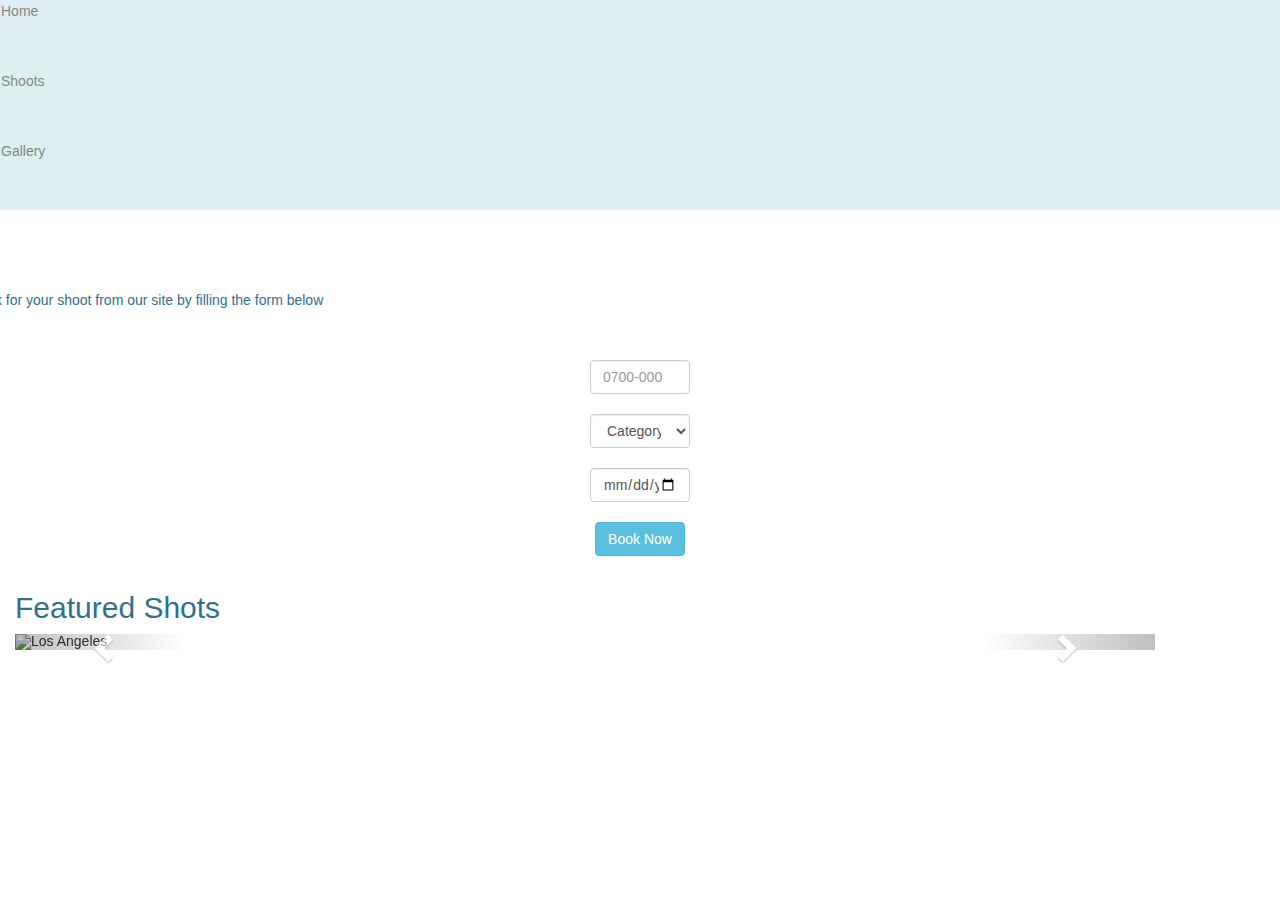
==== index.html @ 305ab43b "final" ====
<!DOCTYPE html>
<html lang="en" dir="ltr">
  <head>
    <link rel="icon" href="https://cdn4.iconfinder.com/data/icons/backpack-traveler-explorer/170/backpacker-self-traveler-011-512.png" type="image/gif" sizes="16x16">
    <link rel="stylesheet" href="https://maxcdn.bootstrapcdn.com/bootstrap/3.4.0/css/bootstrap.min.css">
  <script src="https://ajax.googleapis.com/ajax/libs/jquery/3.3.1/jquery.min.js"></script>
  <script src="https://maxcdn.bootstrapcdn.com/bootstrap/3.4.0/js/bootstrap.min.js"></script>
    <meta name="viewport" content="width=device-width user-scalable=no">
    <link rel="stylesheet" href="css/bootstrap.css">
    <link rel="stylesheet" href="css/styles.css">
    <meta charset="utf-8">
    <title>Photography</title>
  </head>
  <body>
    <div class="nav">
      <div class="navbar">
        <p>Home</p>
      </div>
      <div class="navbar">
        <p>Shoots</p>
      </div>
      <div class="navbar">
        <p>Gallery</p>
      </div>
    </div>
<div class="row">
  <div class="col-5">
    <div class="table table-hover">
      <table>
        <tr class="info">
          <th>Event</th>
          <th>Date</th>
          <th>Venue</th>
        </tr>
        <tr>
          <td>Lens Flare</td>
          <td>03/03/2019</td>
          <td>Uhuru Gardens</td>
        </tr>
        <tr>
          <td>PhotoBoom</td>
          <td>08/03/2019</td>
          <td>Kitengela</td>
        </tr>
      </table>
    </div>
    <div class="row">
      <div class="col-9">
        <p class="text-info">
          Book for your shoot from our site by filling the form below </p><br>
          <div class="form-group">
            <form id="contact">
              <center>
              Tel Number<input type="number" id="number" class="form-control" placeholder="0700-000-000" required>
              Category <select class="form-control" id="category">
                <option value="Null">Category</option>
                <option value="Executive">Executive</option>
                <option value="Pocket friendly">Pocket Friendly</<op></option>
              </select>
              Date<input type="date" id="date" class="form-control" required><br>

                <button type="submit" class="btn btn-info" name="button">Book Now</button>
                <div id="output" class="bg-success col-5"></div>
                </center>
            </form>
          </div>
      </div>
    </div>
  </div>
  <div class="col-sm-7">
    <div class="container">
  <h2 class="text-info">Featured Shots</h2>
  <div id="myCarousel" class="carousel slide" data-ride="carousel">
    <!-- Wrapper for slides -->
    <div class="carousel-inner">
      <div class="item active">
        <img src="https://kenyaphotographer.co.ke/upload/photos/thumbs/916201843914pm_kenya_models_photography%201.jpg" alt="Los Angeles" class="image-responsive" style="width:100%;">
      </div>

      <div class="item">
        <img src="https://www.the-star.co.ke/sites/default/files/styles/new_full_content/public/articles/2017/04/30/1551000.jpg?itok=OCGo_Bte" alt="Chicago" class="image-responsive" style="width:100%;">
      </div>

      <div class="item">
        <img src="http://youthvillage.co.ke/wp-content/uploads/Kenyan-Model.jpg" alt="New york" style="width:100%;" class="image-responsive">
      </div>
    </div>

    <!-- Left and right controls -->
    <a class="left carousel-control" href="#myCarousel" data-slide="prev">
      <span class="glyphicon glyphicon-chevron-left"></span>
      <span class="sr-only">Previous</span>
    </a>
    <a class="right carousel-control" href="#myCarousel" data-slide="next">
      <span class="glyphicon glyphicon-chevron-right"></span>
      <span class="sr-only">Next</span>
    </a>
  </div>
</div>
  </div>
  </div>
    <script src="https://code.jquery.com/jquery-3.3.1.js"></script>
    <script type="text/javascript" src="js/scripts.js"></script>
  </body>
</html>
---- css/styles.css ----
body{
  background-image: url("../img/pc.jpg");
  background-position: center;
  background-repeat: no-repeat;
}
.nav{
  background-color: #CAE5E8;
  opacity: 0.6;
}
.table{
  color: white;
}
.image-responsive{
  height: 150px;
}
.form-control{
  width:100px;
}
.form-group{
  color:white;
}
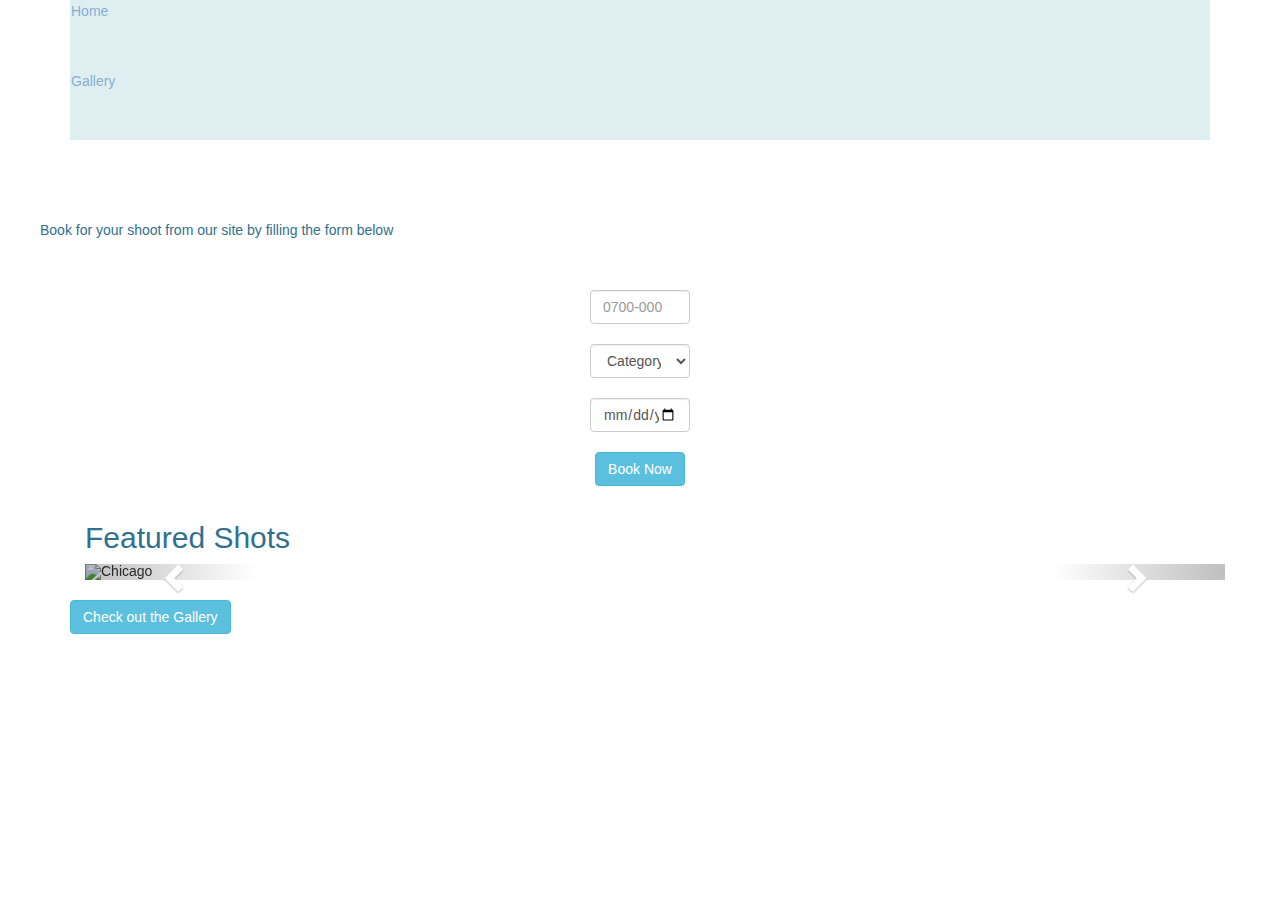
==== commit 30915bc3: "ff" ====
--- a/index.html
+++ b/index.html
@@ -11,16 +11,13 @@
     <meta charset="utf-8">
     <title>Photography</title>
   </head>
-  <body>
+  <body class="container">
     <div class="nav">
       <div class="navbar">
-        <p>Home</p>
+        <p><a href="index.html">Home</a></p>
       </div>
       <div class="navbar">
-        <p>Shoots</p>
-      </div>
-      <div class="navbar">
-        <p>Gallery</p>
+        <p><a href="gallery.html">Gallery</a></p>
       </div>
     </div>
 <div class="row">
@@ -45,19 +42,19 @@
       </table>
     </div>
     <div class="row">
-      <div class="col-9">
+      <div class="col-11">
         <p class="text-info">
           Book for your shoot from our site by filling the form below </p><br>
           <div class="form-group">
             <form id="contact">
               <center>
-              Tel Number<input type="number" id="number" class="form-control" placeholder="0700-000-000" required>
-              Category <select class="form-control" id="category">
+              Tel Number<input type="number" id="number" class="form-control" for="form_number" placeholder="0700-000-000" required>
+              Category <select class="form-control" id="category" for="form_package">
                 <option value="Null">Category</option>
                 <option value="Executive">Executive</option>
                 <option value="Pocket friendly">Pocket Friendly</<op></option>
               </select>
-              Date<input type="date" id="date" class="form-control" required><br>
+              Date<input type="date" for="form_date" id="date" class="form-control" required><br>
 
                 <button type="submit" class="btn btn-info" name="button">Book Now</button>
                 <div id="output" class="bg-success col-5"></div>
@@ -73,16 +70,16 @@
   <div id="myCarousel" class="carousel slide" data-ride="carousel">
     <!-- Wrapper for slides -->
     <div class="carousel-inner">
-      <div class="item active">
+      <div class="item">
         <img src="https://kenyaphotographer.co.ke/upload/photos/thumbs/916201843914pm_kenya_models_photography%201.jpg" alt="Los Angeles" class="image-responsive" style="width:100%;">
       </div>
 
-      <div class="item">
+      <div class="item active">
         <img src="https://www.the-star.co.ke/sites/default/files/styles/new_full_content/public/articles/2017/04/30/1551000.jpg?itok=OCGo_Bte" alt="Chicago" class="image-responsive" style="width:100%;">
       </div>
 
       <div class="item">
-        <img src="http://youthvillage.co.ke/wp-content/uploads/Kenyan-Model.jpg" alt="New york" style="width:100%;" class="image-responsive">
+        <img src="https://www.afrointroductions.com/assets/images/home/hero/3.jpg" alt="New york" style="width:100%;" class="image-responsive">
       </div>
     </div>
 
@@ -96,7 +93,8 @@
       <span class="sr-only">Next</span>
     </a>
   </div>
-</div>
+</div><br>
+<a href="gallery.html"><button type="button" class="btn btn-info" name="button">Check out the Gallery</button></a>
   </div>
   </div>
     <script src="https://code.jquery.com/jquery-3.3.1.js"></script>
